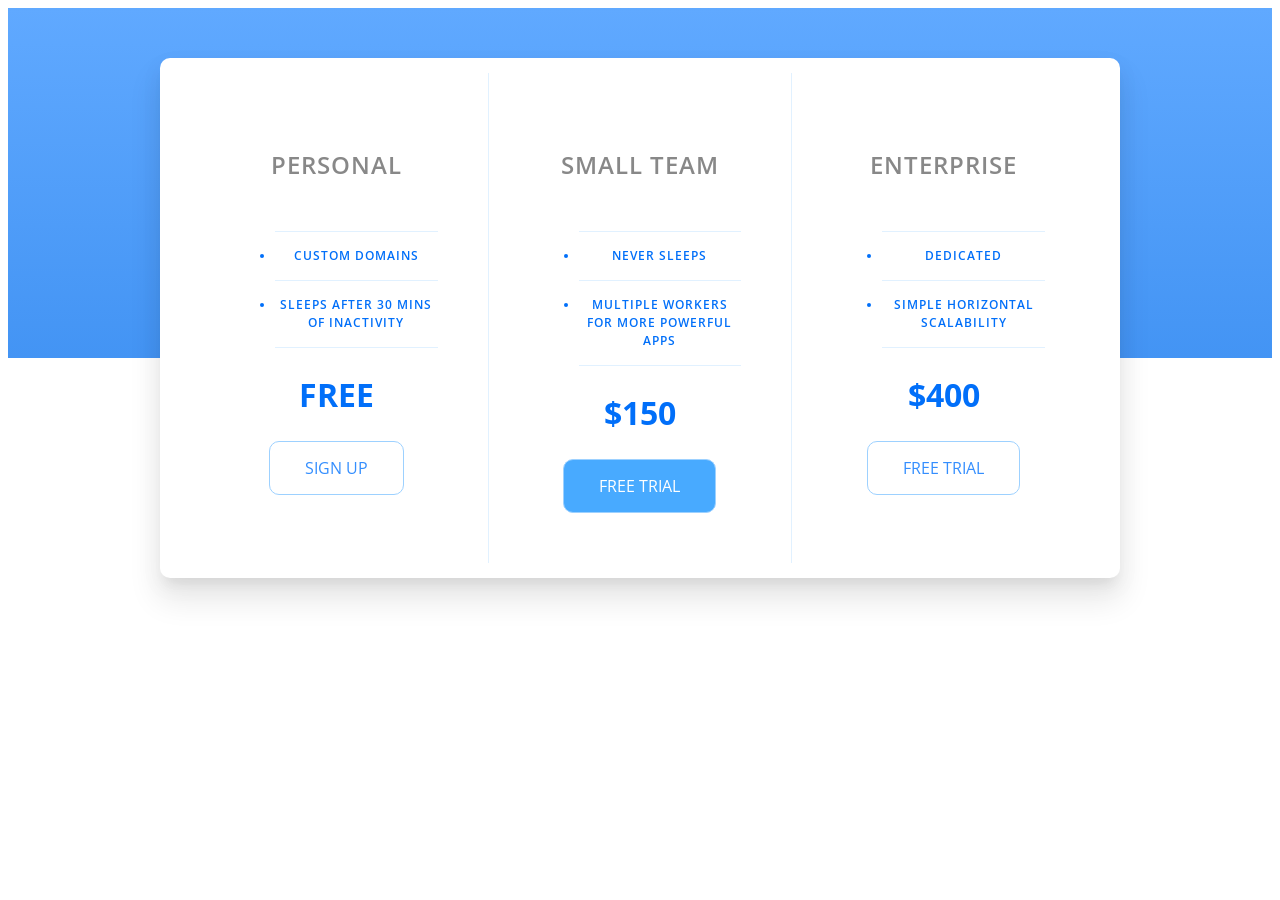
==== result-table/index.html @ 4dd3c010 "update result table" ====
<!DOCTYPE html>
<html lang="en" >

<head>
  <meta charset="UTF-8">
  <title>Pricing Table</title>
  
    <link rel="stylesheet" href="https://cdnjs.cloudflare.com/ajax/libs/meyer-reset/2.0/reset.min.css">

  <link rel='stylesheet' href='https://fonts.googleapis.com/css?family=Open+Sans:400,600,700'>

      <link rel="stylesheet" href="css/style.css">

  
</head>

<body>

  <div class="background">
  <div class="container">
    <div class="panel pricing-table">
      
      <div class="pricing-plan">
        <img src="https://s22.postimg.cc/8mv5gn7w1/paper-plane.png" alt="" class="pricing-img">
        <h2 class="pricing-header">Personal</h2>
        <ul class="pricing-features">
          <li class="pricing-features-item">Custom domains</li>
          <li class="pricing-features-item">Sleeps after 30 mins of inactivity</li>
        </ul>
        <span class="pricing-price">Free</span>
        <a href="#/" class="pricing-button">Sign up</a>
      </div>
      
      <div class="pricing-plan">
        <img src="https://s28.postimg.cc/ju5bnc3x9/plane.png" alt="" class="pricing-img">
        <h2 class="pricing-header">Small team</h2>
        <ul class="pricing-features">
          <li class="pricing-features-item">Never sleeps</li>
          <li class="pricing-features-item">Multiple workers for more powerful apps</li>
        </ul>
        <span class="pricing-price">$150</span>
        <a href="#/" class="pricing-button is-featured">Free trial</a>
      </div>
      
      <div class="pricing-plan">
        <img src="https://s21.postimg.cc/tpm0cge4n/space-ship.png" alt="" class="pricing-img">
        <h2 class="pricing-header">Enterprise</h2>
        <ul class="pricing-features">
          <li class="pricing-features-item">Dedicated</li>
          <li class="pricing-features-item">Simple horizontal scalability</li>
        </ul>
        <span class="pricing-price">$400</span>
        <a href="#/" class="pricing-button">Free trial</a>
      </div>
      
    </div>
  </div>
</div>
  
  

</body>

</html>
---- result-table/css/style.css ----
html {
  box-sizing: border-box;
  font-family: 'Open Sans', sans-serif;
}

*, *:before, *:after {
  box-sizing: inherit;
}

.background {
  padding: 0 25px 25px;
  position: relative;
  width: 100%;
}

.background::after {
  content: '';
  background: #60a9ff;
  background: linear-gradient(to bottom, #60a9ff 0%,#4394f4 100%);
  filter: progid:DXImageTransform.Microsoft.gradient( startColorstr='#60a9ff', endColorstr='#4394f4',GradientType=0 );
  height: 350px;
  left: 0;
  position: absolute;
  top: 0;
  width: 100%;
  z-index: 1;
}

@media (min-width: 900px) {
  .background {
    padding: 0 0 25px;
  }
}

.container {
  margin: 0 auto;
  padding: 50px 0 0;
  max-width: 960px;
  width: 100%;
}

.panel {
  background-color: #fff;
  border-radius: 10px;
  padding: 15px 25px;
  position: relative;
  width: 100%;
  z-index: 10;
}

.pricing-table {
  box-shadow: 0px 10px 13px -6px rgba(0, 0, 0, 0.08), 0px 20px 31px 3px rgba(0, 0, 0, 0.09), 0px 8px 20px 7px rgba(0, 0, 0, 0.02);
  display: flex;
  flex-direction: column;
}

@media (min-width: 900px) {
  .pricing-table {
    flex-direction: row;
  }
}

.pricing-table * {
  text-align: center;
  text-transform: uppercase;
}

.pricing-plan {
  border-bottom: 1px solid #e1f1ff;
  padding: 25px;
}

.pricing-plan:last-child {
  border-bottom: none;
}

@media (min-width: 900px) {
  .pricing-plan {
    border-bottom: none;
    border-right: 1px solid #e1f1ff;
    flex-basis: 100%;
    padding: 25px 50px;
  }

  .pricing-plan:last-child {
    border-right: none;
  }
}

.pricing-img {
  margin-bottom: 25px;
  max-width: 100%;
}

.pricing-header {
  color: #888;
  font-weight: 600;
  letter-spacing: 1px;
}

.pricing-features {
  color: #016FF9;
  font-weight: 600;
  letter-spacing: 1px;
  margin: 50px 0 25px;
}

.pricing-features-item {
  border-top: 1px solid #e1f1ff;
  font-size: 12px;
  line-height: 1.5;
  padding: 15px 0;
}

.pricing-features-item:last-child {
  border-bottom: 1px solid #e1f1ff;
}

.pricing-price {
  color: #016FF9;
  display: block;
  font-size: 32px;
  font-weight: 700;
}

.pricing-button {
  border: 1px solid #9dd1ff;
  border-radius: 10px;
  color: #348EFE;
  display: inline-block;
  margin: 25px 0;
  padding: 15px 35px;
  text-decoration: none;
  transition: all 150ms ease-in-out;
}

.pricing-button:hover,
.pricing-button:focus {
  background-color: #e1f1ff;
}

.pricing-button.is-featured {
  background-color: #48aaff;
  color: #fff;
}

.pricing-button.is-featured:hover,
.pricing-button.is-featured:active {
  background-color: #269aff;
}
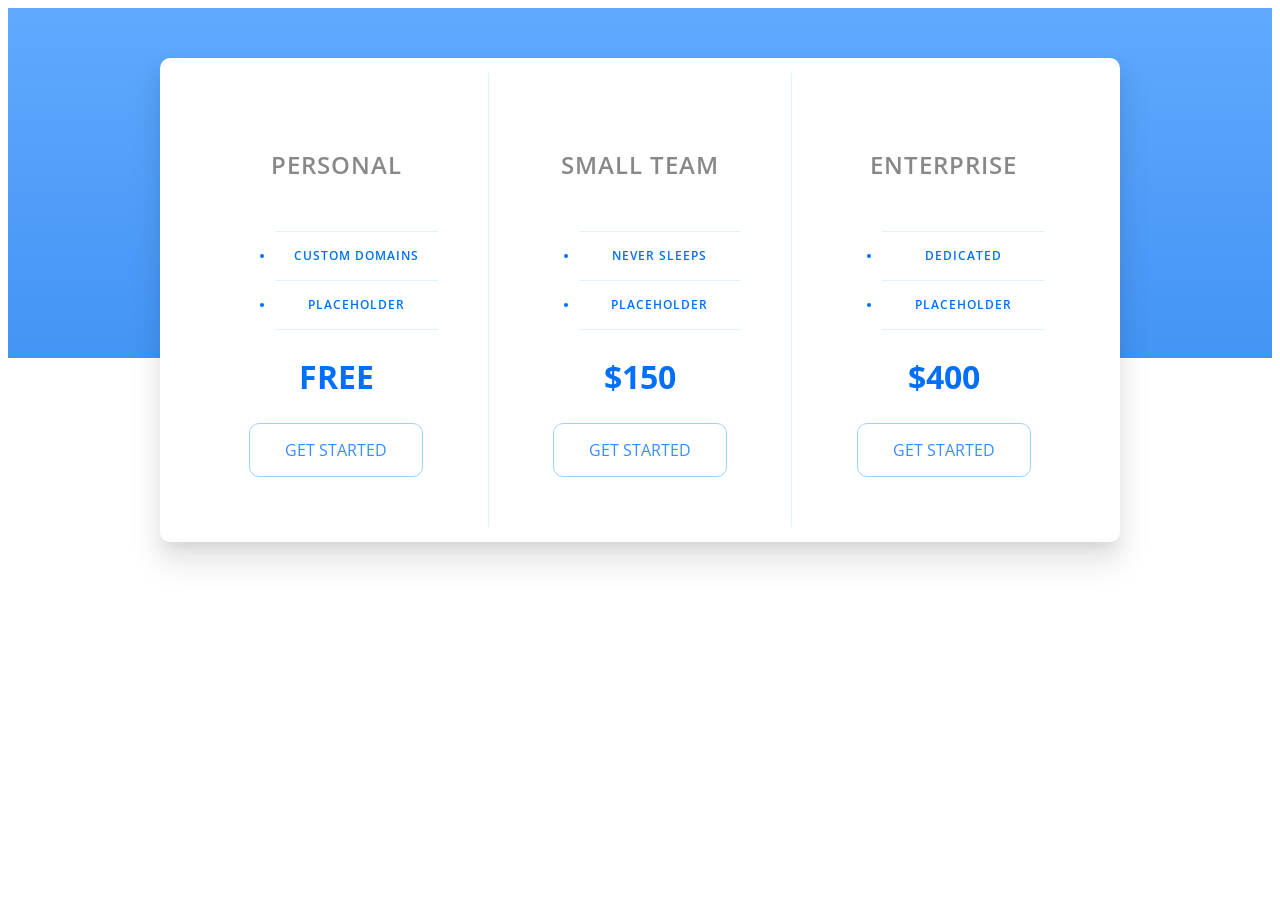
==== commit 420f0289: "update container size" ====
--- a/result-table/index.html
+++ b/result-table/index.html
@@ -5,17 +5,23 @@
   <meta charset="UTF-8">
   <title>Pricing Table</title>
   
-    <link rel="stylesheet" href="https://cdnjs.cloudflare.com/ajax/libs/meyer-reset/2.0/reset.min.css">
+  <link rel="stylesheet" href="https://cdnjs.cloudflare.com/ajax/libs/meyer-reset/2.0/reset.min.css">
+  <link rel='stylesheet' href='https://fonts.googleapis.com/css?family=Open+Sans:400,600,700'>
+  <link rel="stylesheet" href="css/style.css">
 
-  <link rel='stylesheet' href='https://fonts.googleapis.com/css?family=Open+Sans:400,600,700'>
-
-      <link rel="stylesheet" href="css/style.css">
-
-  
+  <style type="text/css">
+  panel pricing-table {
+    min-width: 800px;
+    max-width: 800px;
+    min-height: 600px;
+    max-height: 600px;
+    position: relative;
+    vertical-align:middle;
+  }
+  </style>
 </head>
 
 <body>
-
   <div class="background">
   <div class="container">
     <div class="panel pricing-table">
@@ -25,10 +31,10 @@
         <h2 class="pricing-header">Personal</h2>
         <ul class="pricing-features">
           <li class="pricing-features-item">Custom domains</li>
-          <li class="pricing-features-item">Sleeps after 30 mins of inactivity</li>
+          <li class="pricing-features-item">Placeholder</li>
         </ul>
         <span class="pricing-price">Free</span>
-        <a href="#/" class="pricing-button">Sign up</a>
+        <a href="#/" class="pricing-button">Get Started</a>
       </div>
       
       <div class="pricing-plan">
@@ -36,10 +42,10 @@
         <h2 class="pricing-header">Small team</h2>
         <ul class="pricing-features">
           <li class="pricing-features-item">Never sleeps</li>
-          <li class="pricing-features-item">Multiple workers for more powerful apps</li>
+          <li class="pricing-features-item">Placeholder</li>
         </ul>
         <span class="pricing-price">$150</span>
-        <a href="#/" class="pricing-button is-featured">Free trial</a>
+        <a href="#/" class="pricing-button">Get Started</a>
       </div>
       
       <div class="pricing-plan">
@@ -47,18 +53,14 @@
         <h2 class="pricing-header">Enterprise</h2>
         <ul class="pricing-features">
           <li class="pricing-features-item">Dedicated</li>
-          <li class="pricing-features-item">Simple horizontal scalability</li>
+          <li class="pricing-features-item">Placeholder</li>
         </ul>
         <span class="pricing-price">$400</span>
-        <a href="#/" class="pricing-button">Free trial</a>
+        <a href="#/" class="pricing-button">Get Started</a>
       </div>
       
     </div>
   </div>
 </div>
-  
-  
-
 </body>
-
-</html>
+</html>
--- a/result-table/css/style.css
+++ b/result-table/css/style.css
@@ -51,7 +51,7 @@
 .pricing-table {
   box-shadow: 0px 10px 13px -6px rgba(0, 0, 0, 0.08), 0px 20px 31px 3px rgba(0, 0, 0, 0.09), 0px 8px 20px 7px rgba(0, 0, 0, 0.02);
   display: flex;
-  flex-direction: column;
+  flex-direction: row;
 }
 
 @media (min-width: 900px) {
